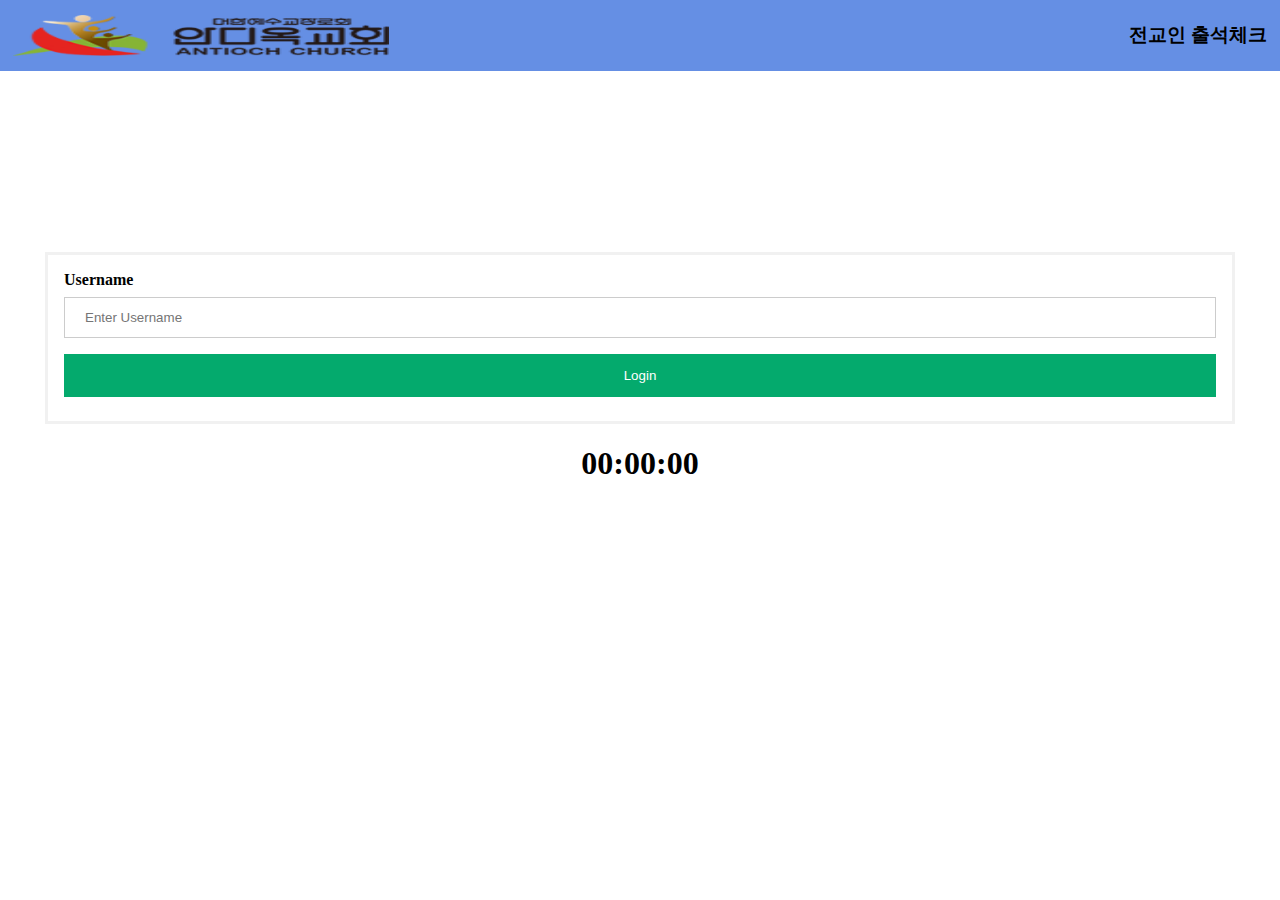
==== html/login.html @ 95450505 "clock complete" ====
<!DOCTYPE html>
<html lang="en">
<head>
  <meta charset="UTF-8">
  <meta http-equiv="X-UA-Compatible" content="IE=edge">
  <meta name="viewport" content="width=device-width, initial-scale=1.0">
  <title>출석체크 로그인 페이지</title>
  <meta title="author" content="Eden">
  <meta title="description" content="Login page to access home">
  <link rel="stylesheet" type="text/css" href="../css/login.css">
</head>
<body>
  <section class="navbar">
    <img src="../img/symbol.png" alt="symbol logo of Antioch church" class="navbar__logo_img">
    <div class="navbar__title">전교인 출석체크</div>
  </section>
  <section class="login">
    <form action="action_page.php" method="post">
      <div class="container">
        <label for="uname"><b>Username</b></label>
        <input type="text" placeholder="Enter Username" name="uname" required>
        <button type="submit">Login</button>
      </div>
    </form>
  </section>
  <section class="clock">
    <h1 id="clock">00:00:00</h1>
  </section>
  <script src="../js/clock.js"></script>
  <script src="../js/login.js"></script>
</body>
</html>
---- css/login.css ----
body{
  margin: 0;
}

.navbar{
  display: flex;
  height: 5vh;
  align-items: center;
  padding: 1%;
  justify-content: space-between;
  border-bottom: 1px solid white;
  background-color:#658fe4;

}
.navbar__logo_img{
  height: 90%;
  width: 30%;
}
.navbar__title{
  font-weight: 700;
  font-size: 120%;
  font-family:Arial, Helvetica, sans-serif;
}

/* Bordered form */

form {
  border: 3px solid #f1f1f1;
  margin-top: 20vh;
  margin-right: 5vh;
  margin-left: 5vh;
}

/* Full-width inputs */
input[type=text]{
  width: 100%;
  padding: 12px 20px;
  margin: 8px 0;
  display: inline-block;
  border: 1px solid #ccc;
  box-sizing: border-box;
}

/* Set a style for all buttons */
button {
  background-color: #04AA6D;
  color: white;
  padding: 14px 20px;
  margin: 8px 0;
  border: none;
  cursor: pointer;
  width: 100%;
}

/* Add a hover effect for buttons */
button:hover {
  opacity: 0.8;
}

/* Add padding to containers */
.container {
  padding: 16px;
}

.clock{
  display: flex;
  justify-content: center;
  align-items: center;
  align-content: flex-end;
}
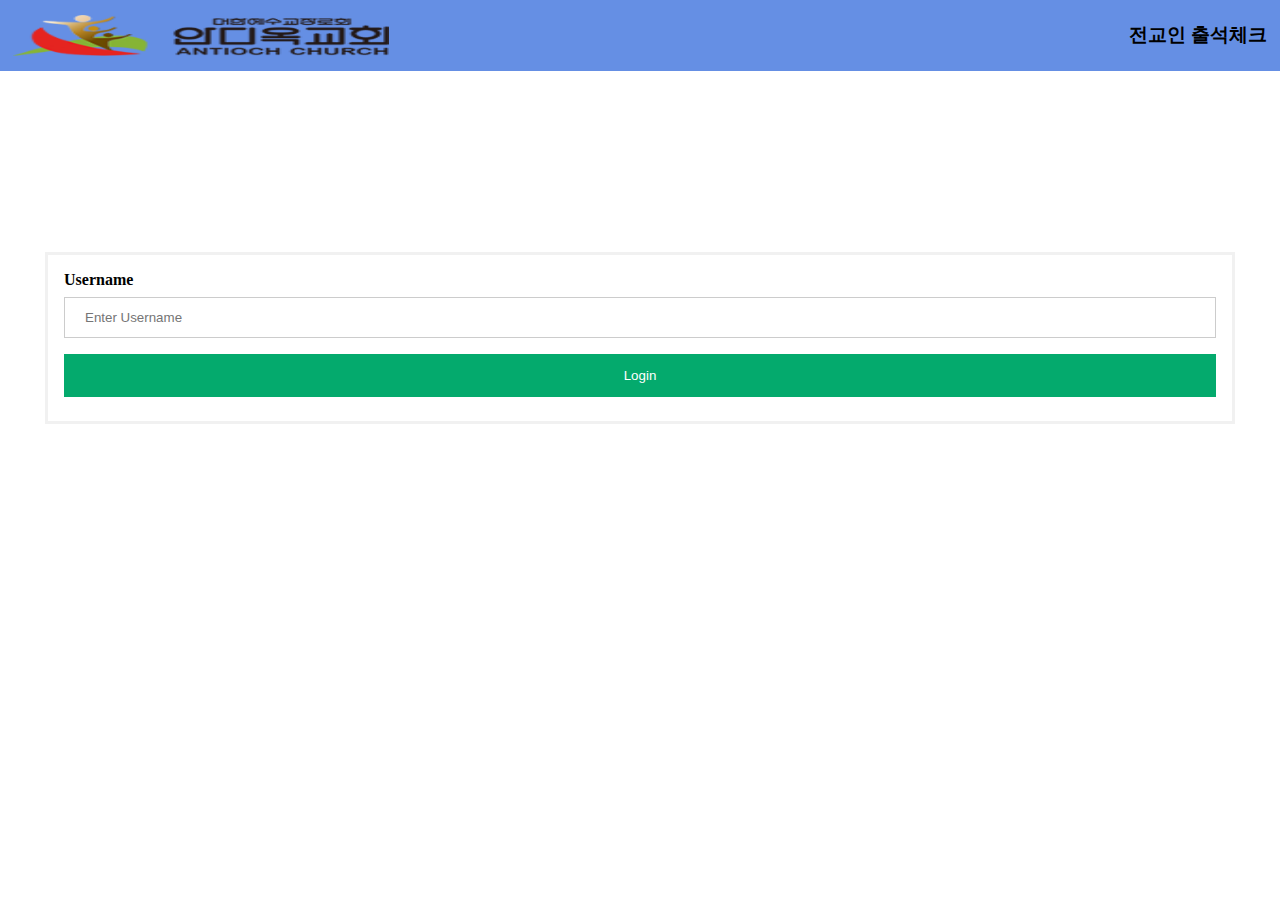
==== commit 3517ed0b: "Home : Html / css" ====
--- a/html/login.html
+++ b/html/login.html
@@ -4,7 +4,7 @@
   <meta charset="UTF-8">
   <meta http-equiv="X-UA-Compatible" content="IE=edge">
   <meta name="viewport" content="width=device-width, initial-scale=1.0">
-  <title>출석체크 로그인 페이지</title>
+  <title>출석체크 로그인 페이지2</title>
   <meta title="author" content="Eden">
   <meta title="description" content="Login page to access home">
   <link rel="stylesheet" type="text/css" href="../css/login.css">
@@ -18,14 +18,14 @@
     <form action="action_page.php" method="post">
       <div class="container">
         <label for="uname"><b>Username</b></label>
-        <input type="text" placeholder="Enter Username" name="uname" required>
-        <button type="submit">Login</button>
+        <input type="text" id="id" placeholder="Enter Username" name="uname" required>
+        <button type="submit" onclick="login();">Login</button>
       </div>
     </form>
   </section>
-  <section class="clock">
+  <!-- <section class="clock">
     <h1 id="clock">00:00:00</h1>
-  </section>
+  </section> -->
   <script src="../js/clock.js"></script>
   <script src="../js/login.js"></script>
 </body>
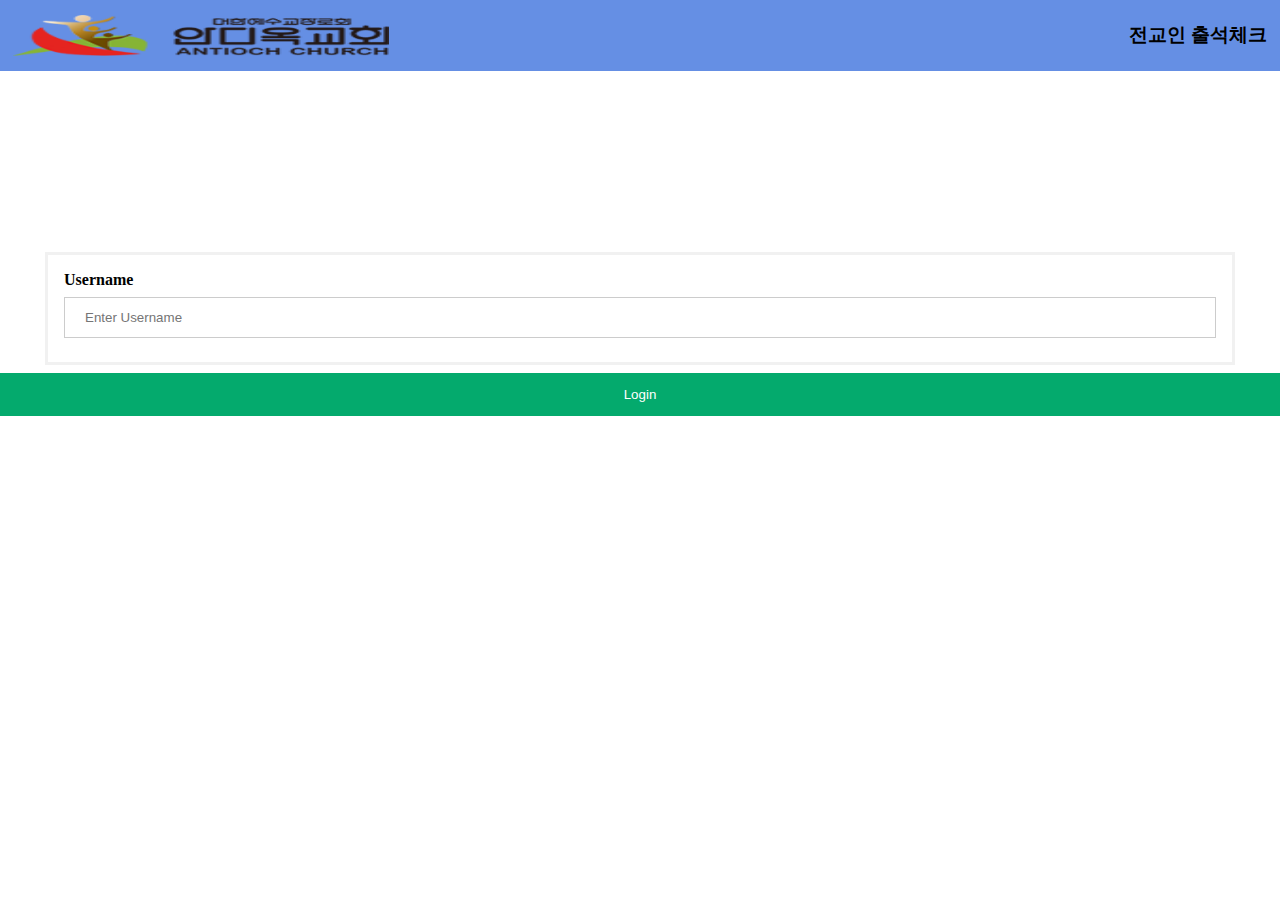
==== commit 2ac8aa98: "login complete" ====
--- a/html/login.html
+++ b/html/login.html
@@ -1,5 +1,6 @@
 <!DOCTYPE html>
 <html lang="en">
+
 <head>
   <meta charset="UTF-8">
   <meta http-equiv="X-UA-Compatible" content="IE=edge">
@@ -9,24 +10,29 @@
   <meta title="description" content="Login page to access home">
   <link rel="stylesheet" type="text/css" href="../css/login.css">
 </head>
+
 <body>
   <section class="navbar">
     <img src="../img/symbol.png" alt="symbol logo of Antioch church" class="navbar__logo_img">
     <div class="navbar__title">전교인 출석체크</div>
   </section>
   <section class="login">
-    <form action="action_page.php" method="post">
+    <form action="./main.html">
       <div class="container">
         <label for="uname"><b>Username</b></label>
-        <input type="text" id="id" placeholder="Enter Username" name="uname" required>
-        <button type="submit" onclick="login();">Login</button>
+        <input type="text" id="uname" placeholder="Enter Username" name="uname" required>
       </div>
     </form>
+    <div>
+      <button type="submit" onclick="login()">Login</button>
+    </div>
   </section>
   <!-- <section class="clock">
     <h1 id="clock">00:00:00</h1>
-  </section> -->
+  </section>
   <script src="../js/clock.js"></script>
+   -->
   <script src="../js/login.js"></script>
 </body>
+
 </html>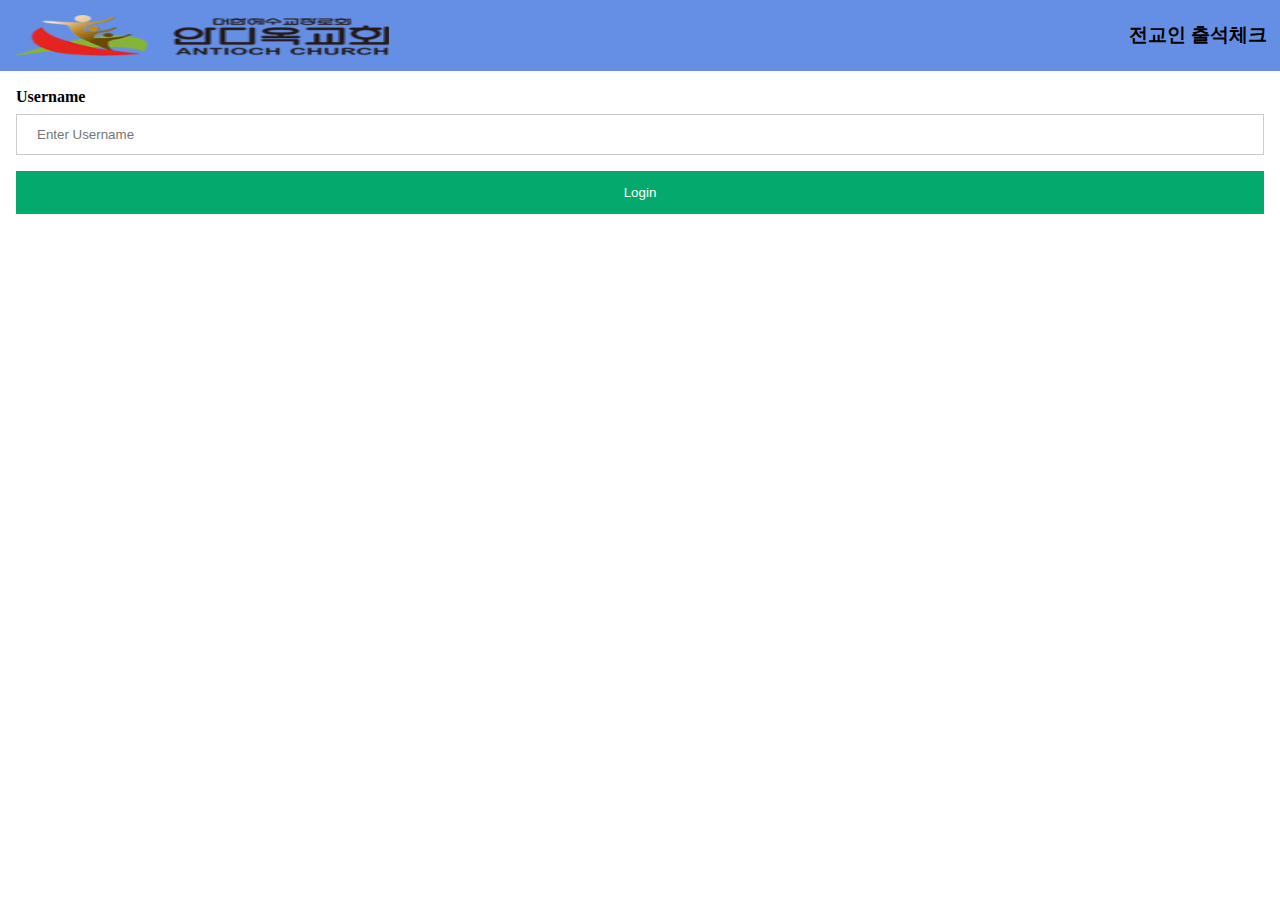
==== commit 82c97250: "login form 수정" ====
--- a/html/login.html
+++ b/html/login.html
@@ -17,15 +17,11 @@
     <div class="navbar__title">전교인 출석체크</div>
   </section>
   <section class="login">
-    <form action="./main.html">
       <div class="container">
         <label for="uname"><b>Username</b></label>
         <input type="text" id="uname" placeholder="Enter Username" name="uname" required>
+        <button type="submit" onclick="login()">Login</button>
       </div>
-    </form>
-    <div>
-      <button type="submit" onclick="login()">Login</button>
-    </div>
   </section>
   <!-- <section class="clock">
     <h1 id="clock">00:00:00</h1>
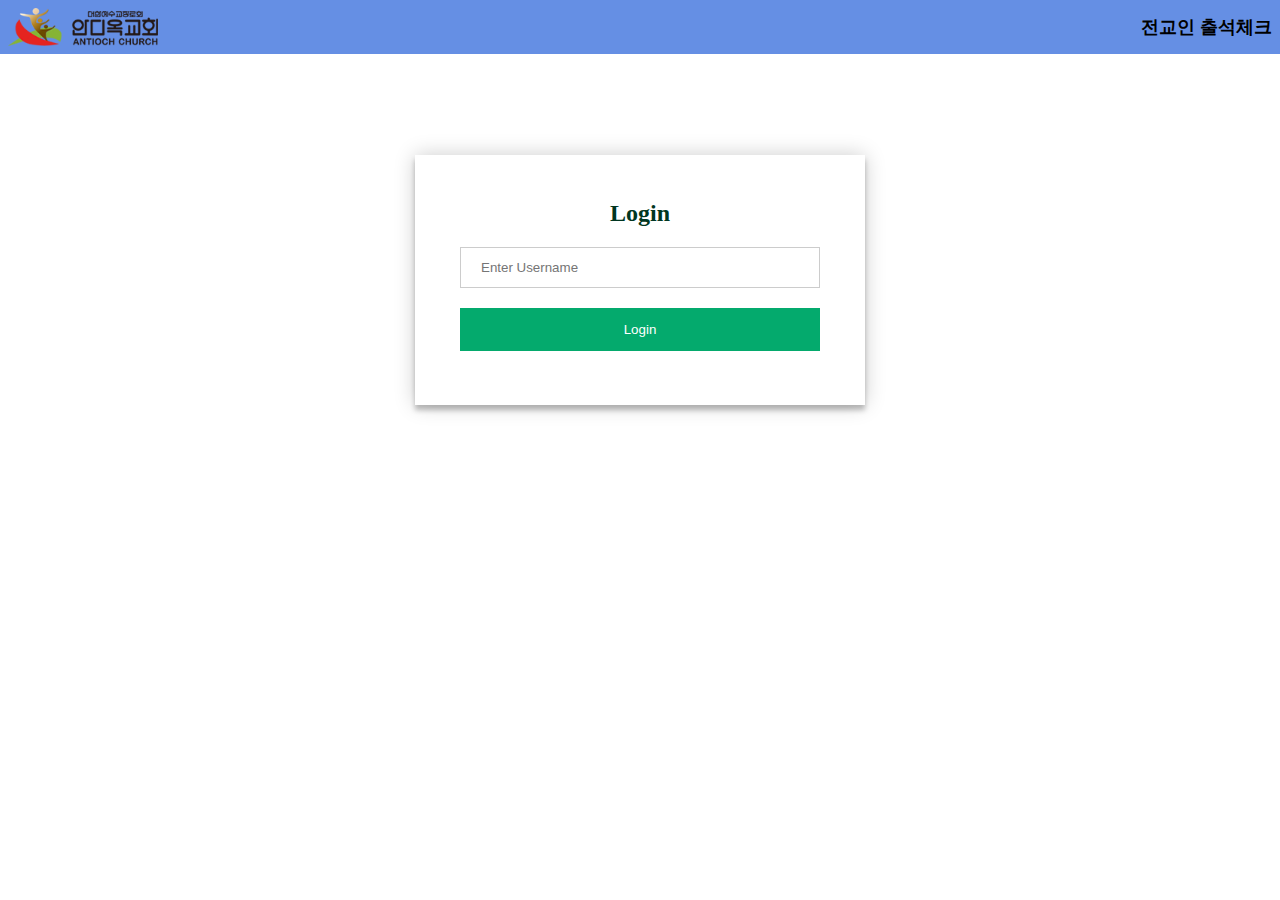
==== commit c5521875: "login css 수정" ====
--- a/html/login.html
+++ b/html/login.html
@@ -18,7 +18,7 @@
   </section>
   <section class="login">
       <div class="container">
-        <label for="uname"><b>Username</b></label>
+        <label for="uname" style="color:#003621; font-size:1.5rem;""><b>Login</b></label>
         <input type="text" id="uname" placeholder="Enter Username" name="uname" required>
         <button type="submit" onclick="login()">Login</button>
       </div>
--- a/css/login.css
+++ b/css/login.css
@@ -4,21 +4,21 @@
 
 .navbar{
   display: flex;
-  height: 5vh;
   align-items: center;
-  padding: 1%;
+  padding: 8px;
   justify-content: space-between;
   border-bottom: 1px solid white;
   background-color:#658fe4;
+  margin-bottom: 100px;
 
 }
 .navbar__logo_img{
-  height: 90%;
-  width: 30%;
+  height: auto;
+  width: 150px;
 }
 .navbar__title{
   font-weight: 700;
-  font-size: 120%;
+  font-size: 18px;
   font-family:Arial, Helvetica, sans-serif;
 }
 
@@ -35,7 +35,7 @@
 input[type=text]{
   width: 100%;
   padding: 12px 20px;
-  margin: 8px 0;
+  margin: 20px 0;
   display: inline-block;
   border: 1px solid #ccc;
   box-sizing: border-box;
@@ -46,7 +46,6 @@
   background-color: #04AA6D;
   color: white;
   padding: 14px 20px;
-  margin: 8px 0;
   border: none;
   cursor: pointer;
   width: 100%;
@@ -59,7 +58,15 @@
 
 /* Add padding to containers */
 .container {
-  padding: 16px;
+    position: relative;
+    z-index: 1;
+    background: #ffffff;
+    width: 360px;
+    height: 160px;
+    margin: 0 auto 100px;
+    padding: 45px;
+    text-align: center;
+    box-shadow: 0 0 20px 0 rgb(0 0 0 / 20%), 0 5px 5px 0 rgb(0 0 0 / 24%);
 }
 
 .clock{
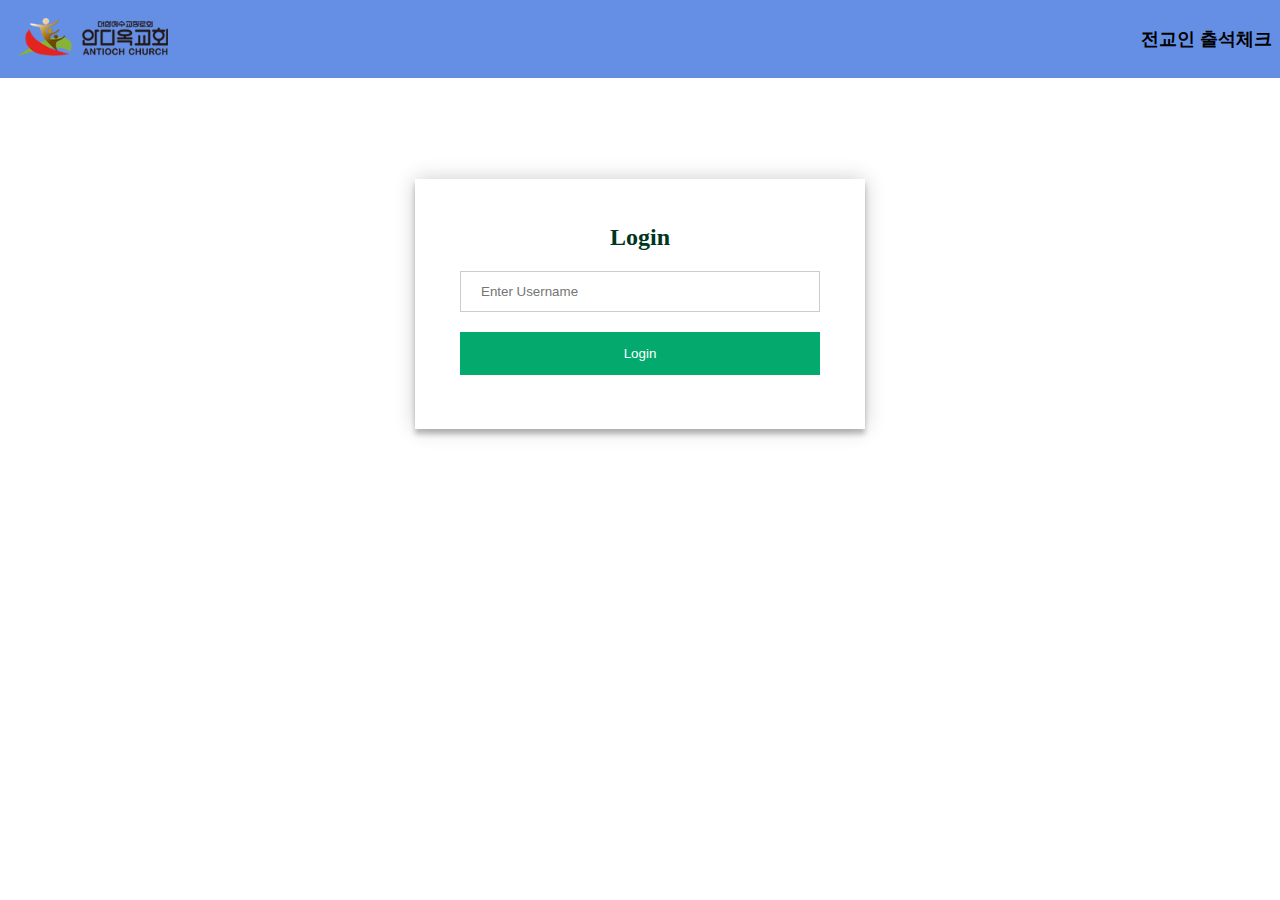
==== commit ce5799fe: "공용css 추가, 로그아웃 구현" ====
--- a/html/login.html
+++ b/html/login.html
@@ -5,16 +5,21 @@
   <meta charset="UTF-8">
   <meta http-equiv="X-UA-Compatible" content="IE=edge">
   <meta name="viewport" content="width=device-width, initial-scale=1.0">
-  <title>출석체크 로그인 페이지2</title>
+  <title>출석체크 로그인 페이지</title>
   <meta title="author" content="Eden">
   <meta title="description" content="Login page to access home">
+  <link rel="stylesheet" type="text/css" href="../css/common.css">
   <link rel="stylesheet" type="text/css" href="../css/login.css">
 </head>
 
 <body>
   <section class="navbar">
+    <div class="one">
     <img src="../img/symbol.png" alt="symbol logo of Antioch church" class="navbar__logo_img">
-    <div class="navbar__title">전교인 출석체크</div>
+    </div>
+    <div class="two">
+      <div class="navbar__title">전교인 출석체크</div>
+    </div>
   </section>
   <section class="login">
       <div class="container">
--- a/css/common.css
+++ b/css/common.css
@@ -0,0 +1,37 @@
+body{
+    margin: 0;
+  }
+  
+  .navbar{
+    display: flex;
+    align-items: center;
+    padding: 8px;
+    justify-content: space-between;
+    border-bottom: 1px solid white;
+    background-color:#658fe4;
+    margin-bottom: 100px;
+  }
+
+  .navbar__logo_img{
+    height: auto;
+    width: 150px;
+  }
+
+  .navbar__title{
+    font-weight: 700;
+    font-size: 18px;
+    font-family:Arial, Helvetica, sans-serif;
+  }
+
+
+.one{
+    margin:10px;
+    padding:0;
+  }
+  
+  .two{
+    display: flex;
+    align-items: center;
+    justify-content: center;
+  }
+  